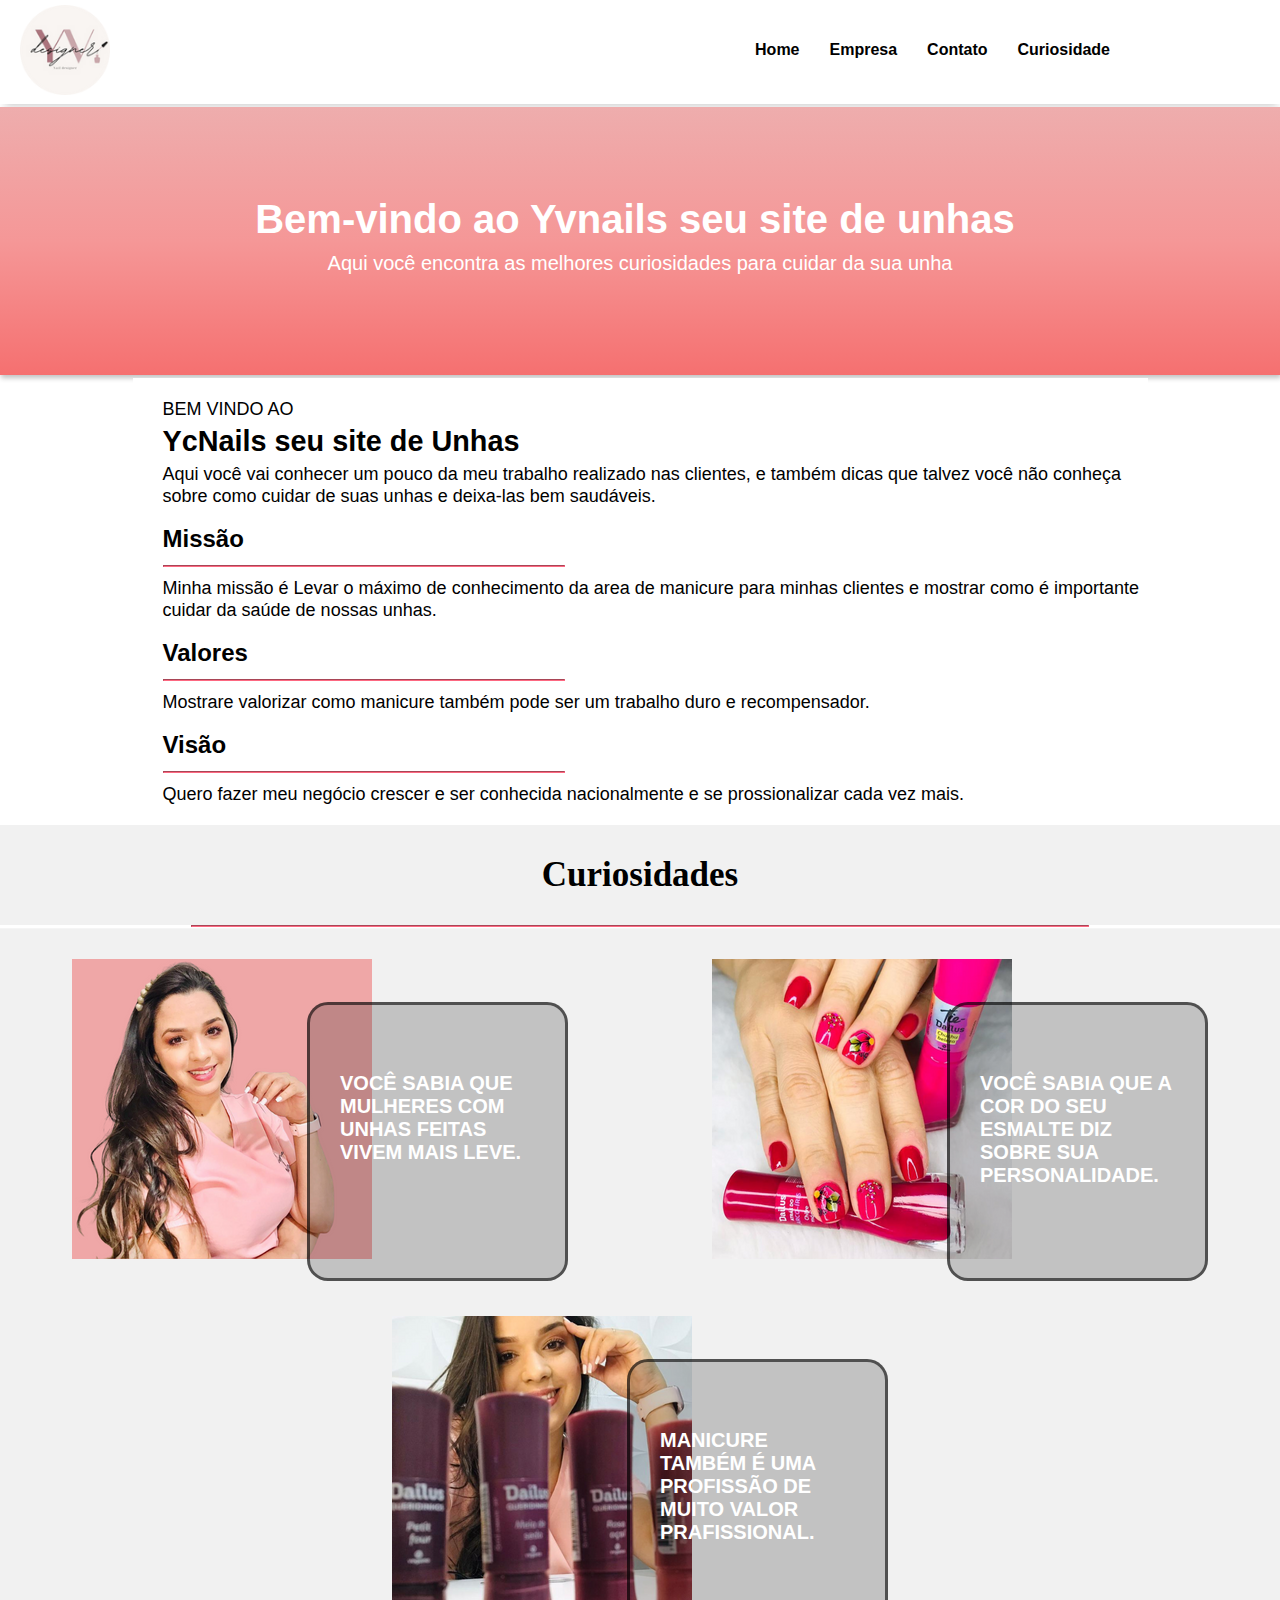
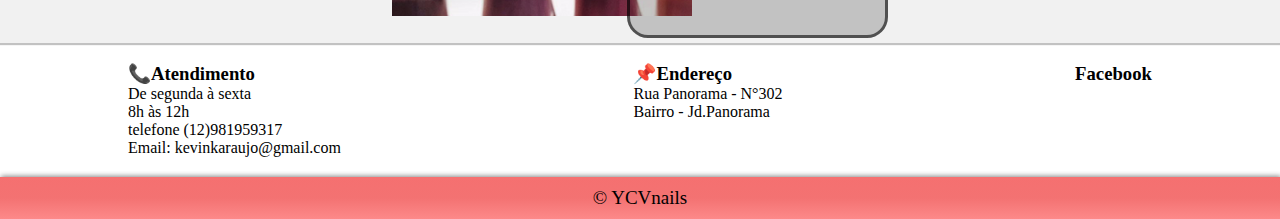
==== index.html @ c17e00fe "Correção" ====
<!DOCTYPE html>
<html lang="pt-br">
<head>
    <meta charset="UTF-8">
    <meta http-equiv="X-UA-Compatible" content="IE=edge">
    <meta name="viewport" content="width=device-width, initial-scale=1.0">
    <link rel="stylesheet" href="css/style.css">
    <link rel="shortcut icon" href="imagens/favicon.png" type="image/x-icon">
    <title>Projeto site</title>
</head>

<body>


    <nav id="menu">
        <div>
            <img src="imagens/logo.png" alt="logo" id="logo">
        </div>

        <div>
            <ul id="menu">
                <li><a href="http://">Home</a></li>
                <li><a href="http://">Empresa</a></li>
                <li><a href="http://">Contato</a></li>
                <li><a href="http://">Curiosidade</a></li>
            </ul>
        </div>
        
    </nav>

    <header>
        
        <div>
            <h1 id="tituloprincipal">Bem-vindo ao Yvnails seu site de unhas</h1>
            <p id="paragrafoprincipal">Aqui você encontra as melhores curiosidades para cuidar da sua unha</p>
        </div>


    </header>

    <main>

        <section id="boasvindas">

            <div>
                <p id="bemvindo">BEM VINDO AO</p>
                <h1 id="titulo2">YcNails seu site de Unhas</h1>
                <p class="paragrafo"> Aqui você vai conhecer um pouco da meu trabalho realizado nas clientes, e também dicas que talvez você não conheça sobre como cuidar de suas unhas e deixa-las bem saudáveis.</p>

                <h2 class="titulos">Missão</h2>
                <hr class="linha">
                <p class="paragrafo">Minha missão é Levar o máximo de conhecimento da area de manicure para minhas clientes e mostrar como é importante cuidar da saúde de nossas unhas.</p>

                <h2 class="titulos">Valores</h2>
                <hr class="linha">
                <p class="paragrafo"> Mostrare valorizar como manicure também pode ser um trabalho duro e recompensador.</p>

        
                <h2 class="titulos">Visão</h2>
                <hr class="linha">
                <p class="paragrafo">Quero fazer meu negócio crescer e ser conhecida nacionalmente e se prossionalizar cada vez mais.</p>
            </div> 
        </section> 
            
    </main>


        <h1 id="titulo3">Curiosidades</h1>
        <hr>

        <section id="section2">
            

            <div>
                <img src="imagens/foto01.png" alt="" id="imgesquerda">

                <div class="txtcoberto">
                    <a href="curiosidades.html">
                        <p class="paragrafos">VOCÊ SABIA QUE MULHERES COM UNHAS FEITAS VIVEM MAIS LEVE.</p>
                    </a>
                </div>
            </div>

            <div>
                <img src="imagens/foto02.png" alt="">
                <div class="txtcoberto">
                    <a href="curiosidades.html">
                        <p class="paragrafos">VOCÊ SABIA QUE A COR DO SEU ESMALTE DIZ SOBRE SUA PERSONALIDADE.</p>
                    </a>
                </div>
            </div>

            <div>
                <img src="imagens/foto03.png" alt="" id="imgdireita">
                <div class="txtcoberto">
                    <a href="curiosidades.html">
                        <p>MANICURE TAMBÉM É UMA PROFISSÃO DE MUITO VALOR PRAFISSIONAL.</p>
                    </a>
                </div>
            </div>

        </section>

        <section id="section03">
            <div>

                <h3>📞Atendimento</h3>
                <p>De segunda à sexta</p>
                <p>8h às 12h</p>
                <p>telefone (12)981959317</p>
                <p>Email: kevinkaraujo@gmail.com</p>

            </div>

            <div>
                <h3>📌Endereço</h3>
                <p>Rua Panorama - N°302</p>
                <p>Bairro - Jd.Panorama</p>
            </div>

            <div>
                <h3>Facebook</h3>
            </div>

        </section>

        <footer>
            <p>© YCVnails</p>

        </footer>
    
</body>
</html>
---- css/style.css ----
@charset "UFT8";

@import url('https://fonts.googleapis.com/css2?family=DM+Serif+Text&display=swap');

*{
    margin: 0px;
    padding: 0px;
}

body{
    background-color: white;
}

/*MENU*/
nav{
    display: flex;
    flex-wrap: wrap;
    justify-content: space-between;
    background-color: white;
    width: 100%;
    box-shadow: 1px 3px 8px -4px  rgba(0, 0, 0, 0.349);
    margin-bottom: 3px;
}

#menu{
    font-family: Verdana, Geneva, Tahoma, sans-serif;
    list-style: none;
    display: flex;
}

#menu ul{
    padding-right: 150px;
    padding-top: 11px;
    list-style: none;
}

#menu li a{
    font-size: 1em;
    font-weight: bold;
    text-decoration: none;
    display: block;
    padding: 30px 20px 30px 10px;
    color: black;
    
}

#menu li a:hover{
    background-color: rgb(250, 186, 196);
    transition-duration: 0.6s;
    border-radius: 6px;
}

#logo{
    margin-left: 5px;
    padding: 5px 50px 5px 15px ;
    height: 90px;
    width: auto;
}

/*CABEÇALHO*/

header{
    background-image: linear-gradient(#eeadad,#f59797,#f57070);
    font-family: Verdana, Geneva, Tahoma, sans-serif;
    box-shadow: 1px 3px 5px 0px rgba(0, 0, 0, 0.247);
    margin-top: 3px;
    padding-bottom: 100px;
    text-align: center;
}

h1#tituloprincipal{
    font-size: 40px;
    color: white;
    padding: 90px 10px 10px 0px;
}

p#paragrafoprincipal{
    font-size: 20px;
    color: white;
    padding-left: 10px;
    padding-right: 10px;
}


/*CONTEUDO PRINCIPAL(MAIN)*/

main{
    background-color: white;
    min-width: 300px;
    max-width: 1000px;
    margin:auto;
    margin-top: 3px;
    padding: 10px 0px 0px 15px;
    line-height: 1.4em;
    font-family: Arial, Helvetica, sans-serif;
    text-justify: justify;
    

}

#boasvindas{
    padding: 10px 0px 0px 0px;
}

#bemvindo{
    font-size: 18px;
    padding-left: 15px;
    padding-bottom: 10px;
}

#titulo2{
    padding-left: 15px;
    font-size: 1.8em;
}


.titulos{
    padding-bottom: 15px;
    padding-left: 15px;
}

.paragrafo{
    padding-left: 15px;
    padding-top: 10px;
    padding-bottom: 20px;
    font-size: 18px;
    font-weight: 500;
    min-width: 300px;
    max-width: 1000px;
}

.linha{
    width: 40%;
    border-color: rgb(253, 104, 129);
    margin-left: 15px;
}

/*CURIOSIDADES*/

#section2{
    background-color: rgba(211, 211, 211, 0.315);
    box-shadow: 1px 1px 1px 1px rgba(0, 0, 0, 0.24);
    margin-top: 2px;
    margin-bottom: 20px;
    display: flex;
    justify-content:space-around ;
    flex-wrap: wrap;
}

#titulo3{
    text-align: center;
    padding: 30px;
    font-size: 35px;
    background-color: rgb(211, 211, 211, 0.315);
}

hr{
    border-color: rgb(253, 104, 129);
    margin-left: 15px;
    margin-bottom: 30px;
    max-width: 70%;
    margin: auto;
}


img{
    margin: auto;
    max-width: 100%;  
    padding-top: 30px;
    padding-bottom: 80px;
    
}


.txtcoberto{
    background-color: rgba(10, 10, 10, 0.205);
    font-family: Verdana, Geneva, Tahoma, sans-serif;
    color: white;
    font-size: 20px;
    font-weight: bold;
    width: 195px;
    height: 206px;
    position: relative;
    margin-top: -341px;
    margin-left: 235px;
    margin-bottom: 5px;
    border-radius: 21px;
    border: solid rgba(0, 0, 0, 0.589);
    padding: 67px 30px 0px 30px;
}

.txtcoberto a{
    text-decoration: none;
    color: white;
}

.txtcoberto:hover{
    background-color: rgba(253, 104, 129);
    transition-duration: 0.7s;
    text-decoration: underline;
}

/*SECTION 3 - CONTAto*/

#section03{
    background-color: white;
    display: flex;
    justify-content: space-between;
    margin-top: 10px;
    margin: auto;
    max-width: 80%;

}

footer{
    background-image: linear-gradient(#f57070,#f37272,#fd8989);
    margin-top: 20px;
    text-align: center;
    padding: 10px 0px 10px 0px;
    font-size: 19px;
    box-shadow: 1px -1px 5px 0px rgba(0, 0, 0, 0.473);
}
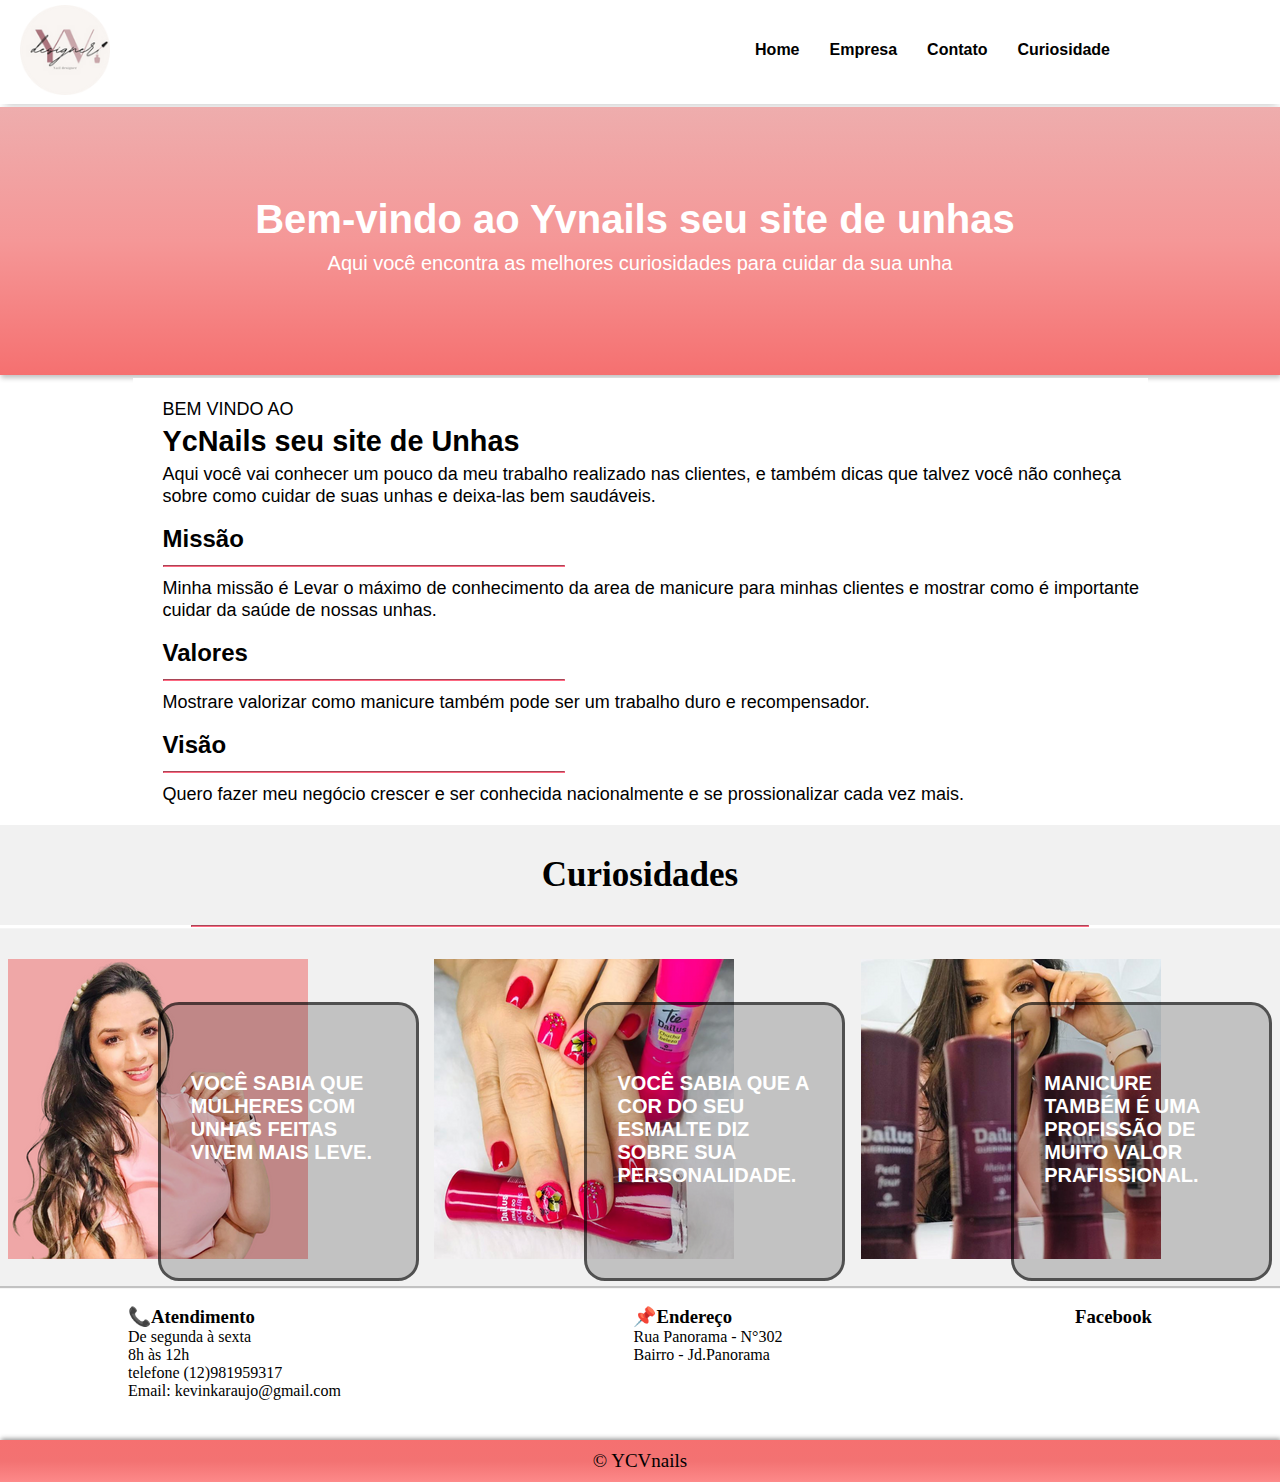
==== commit 8e527374: "Section3" ====
--- a/index.html
+++ b/index.html
@@ -102,8 +102,8 @@
         </section>
 
         <section id="section03">
-            <div>
 
+            <div class="contato">
                 <h3>📞Atendimento</h3>
                 <p>De segunda à sexta</p>
                 <p>8h às 12h</p>
@@ -112,13 +112,13 @@
 
             </div>
 
-            <div>
+            <div class="contato">
                 <h3>📌Endereço</h3>
                 <p>Rua Panorama - N°302</p>
                 <p>Bairro - Jd.Panorama</p>
             </div>
 
-            <div>
+            <div class="contato">
                 <h3>Facebook</h3>
             </div>
 
--- a/css/style.css
+++ b/css/style.css
@@ -182,7 +182,7 @@
     height: 206px;
     position: relative;
     margin-top: -341px;
-    margin-left: 235px;
+    margin-left: 150px;
     margin-bottom: 5px;
     border-radius: 21px;
     border: solid rgba(0, 0, 0, 0.589);
@@ -206,9 +206,15 @@
     background-color: white;
     display: flex;
     justify-content: space-between;
+    flex-wrap: wrap;
     margin-top: 10px;
     margin: auto;
     max-width: 80%;
+
+}
+
+.contato{
+    padding-bottom: 20px;
 
 }
 
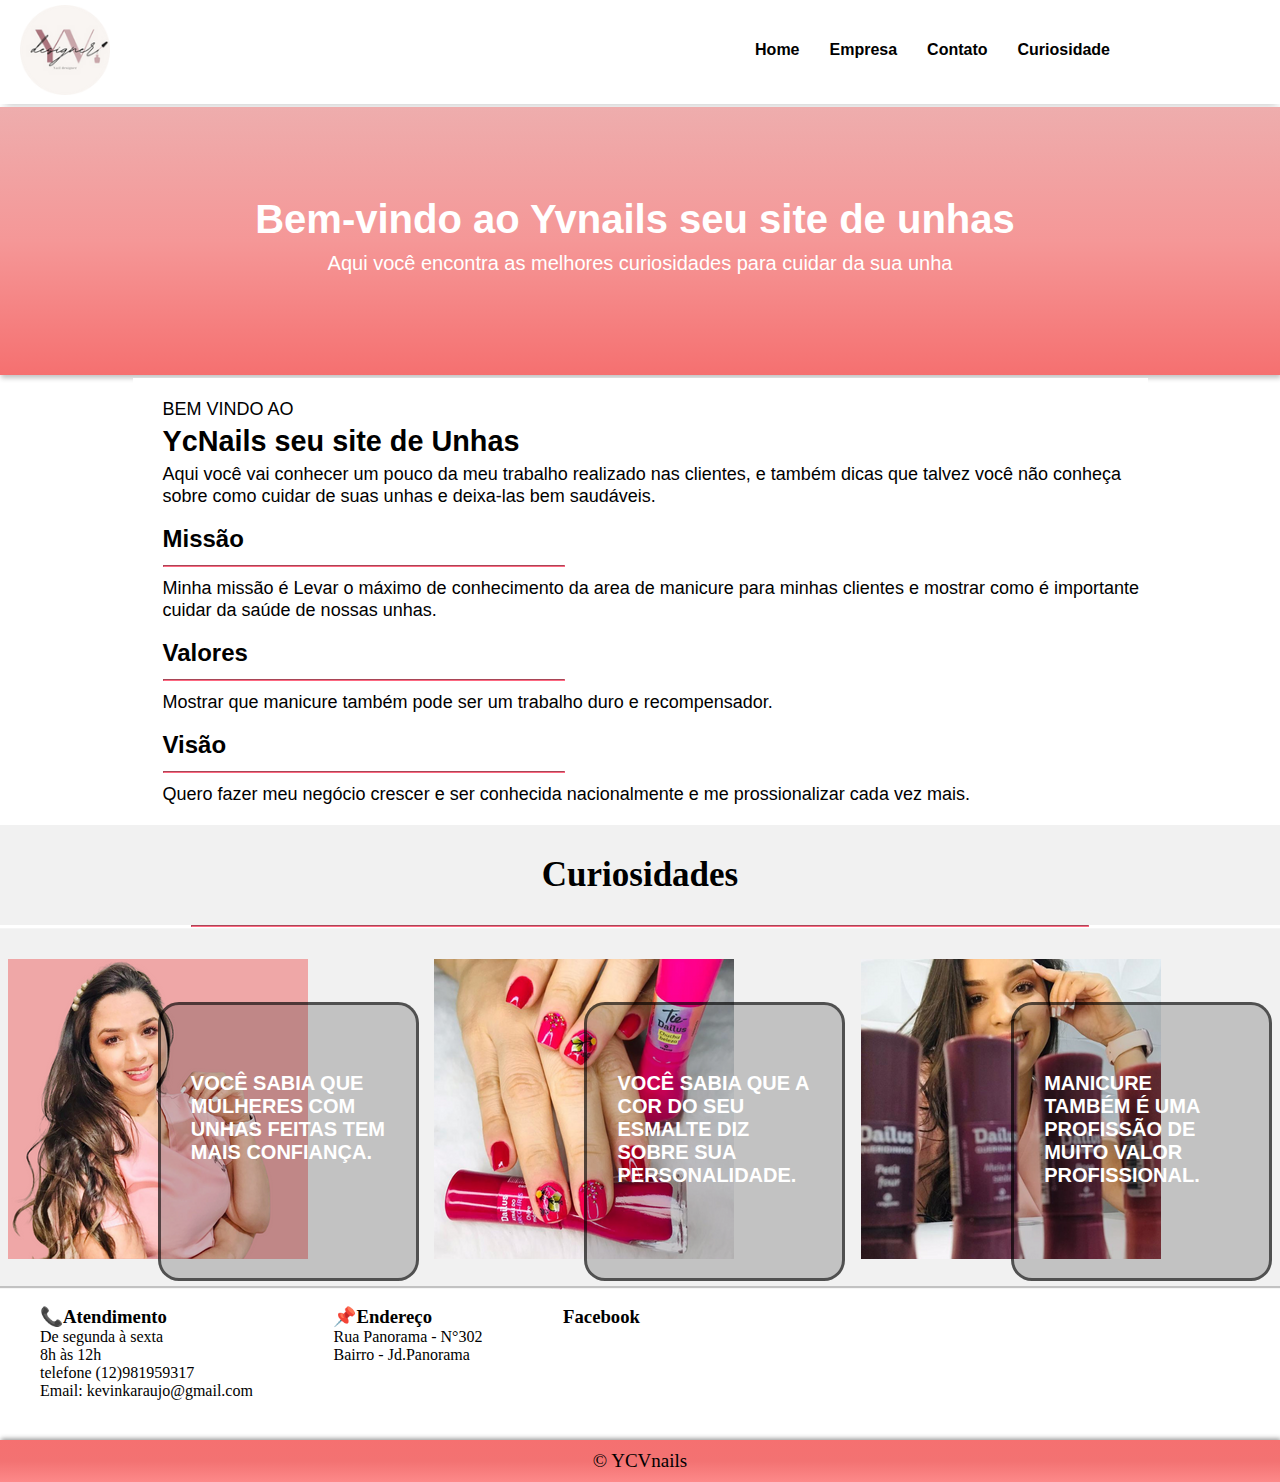
==== commit 400a0a31: "Erros de texto" ====
--- a/index.html
+++ b/index.html
@@ -53,12 +53,12 @@
 
                 <h2 class="titulos">Valores</h2>
                 <hr class="linha">
-                <p class="paragrafo"> Mostrare valorizar como manicure também pode ser um trabalho duro e recompensador.</p>
+                <p class="paragrafo"> Mostrar que manicure também pode ser um trabalho duro e recompensador.</p>
 
         
                 <h2 class="titulos">Visão</h2>
                 <hr class="linha">
-                <p class="paragrafo">Quero fazer meu negócio crescer e ser conhecida nacionalmente e se prossionalizar cada vez mais.</p>
+                <p class="paragrafo">Quero fazer meu negócio crescer e ser conhecida nacionalmente e me prossionalizar cada vez mais.</p>
             </div> 
         </section> 
             
@@ -76,7 +76,7 @@
 
                 <div class="txtcoberto">
                     <a href="curiosidades.html">
-                        <p class="paragrafos">VOCÊ SABIA QUE MULHERES COM UNHAS FEITAS VIVEM MAIS LEVE.</p>
+                        <p class="paragrafos">VOCÊ SABIA QUE MULHERES COM UNHAS FEITAS TEM MAIS CONFIANÇA.</p>
                     </a>
                 </div>
             </div>
@@ -94,7 +94,7 @@
                 <img src="imagens/foto03.png" alt="" id="imgdireita">
                 <div class="txtcoberto">
                     <a href="curiosidades.html">
-                        <p>MANICURE TAMBÉM É UMA PROFISSÃO DE MUITO VALOR PRAFISSIONAL.</p>
+                        <p>MANICURE TAMBÉM É UMA PROFISSÃO DE MUITO VALOR PROFISSIONAL.</p>
                     </a>
                 </div>
             </div>
--- a/css/style.css
+++ b/css/style.css
@@ -208,13 +208,14 @@
     justify-content: space-between;
     flex-wrap: wrap;
     margin-top: 10px;
-    margin: auto;
-    max-width: 80%;
+    padding-left: 40px;
+    max-width: 50%;
 
 }
 
 .contato{
     padding-bottom: 20px;
+    padding-right: 40px;
 
 }
 
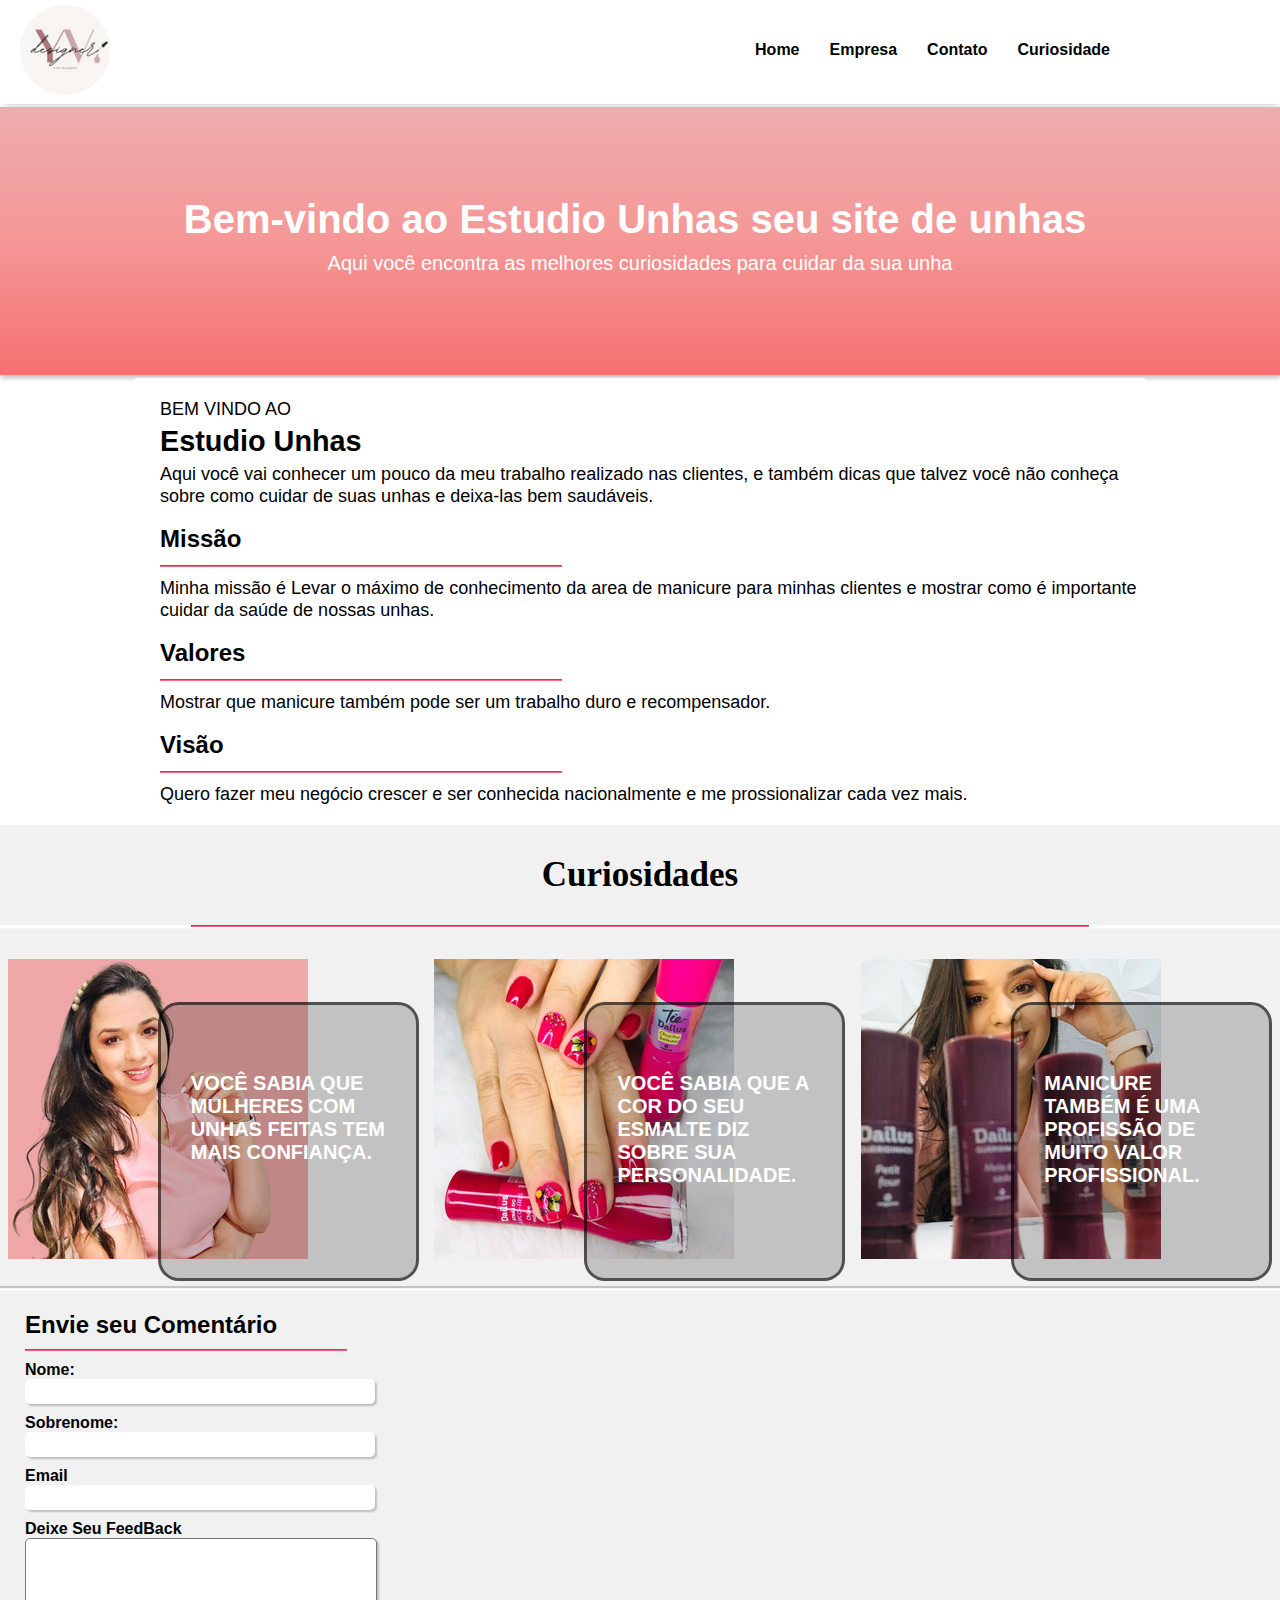
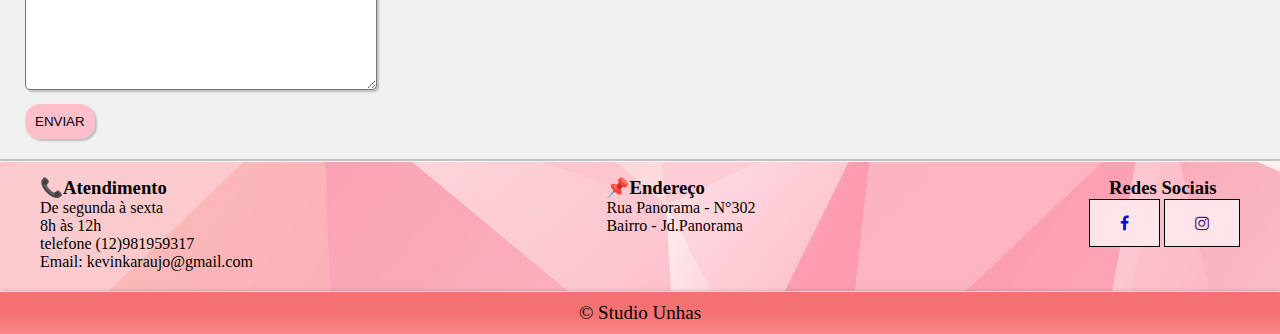
==== commit ef8ca71e: "Formulário" ====
--- a/index.html
+++ b/index.html
@@ -6,6 +6,9 @@
     <meta name="viewport" content="width=device-width, initial-scale=1.0">
     <link rel="stylesheet" href="css/style.css">
     <link rel="shortcut icon" href="imagens/favicon.png" type="image/x-icon">
+    <link rel="stylesheet" href="https://cdnjs.cloudflare.com/ajax/libs/font-awesome/4.7.0/css/font-awesome.min.css">
+  
+
     <title>Projeto site</title>
 </head>
 
@@ -31,7 +34,7 @@
     <header>
         
         <div>
-            <h1 id="tituloprincipal">Bem-vindo ao Yvnails seu site de unhas</h1>
+            <h1 id="tituloprincipal">Bem-vindo ao Estudio Unhas seu site de unhas</h1>
             <p id="paragrafoprincipal">Aqui você encontra as melhores curiosidades para cuidar da sua unha</p>
         </div>
 
@@ -44,7 +47,7 @@
 
             <div>
                 <p id="bemvindo">BEM VINDO AO</p>
-                <h1 id="titulo2">YcNails seu site de Unhas</h1>
+                <h1 id="titulo2">Estudio Unhas</h1>
                 <p class="paragrafo"> Aqui você vai conhecer um pouco da meu trabalho realizado nas clientes, e também dicas que talvez você não conheça sobre como cuidar de suas unhas e deixa-las bem saudáveis.</p>
 
                 <h2 class="titulos">Missão</h2>
@@ -101,7 +104,48 @@
 
         </section>
 
+
+        <form>
+
+                <fieldset>
+
+                    <h2 id="form">Envie seu Comentário</h1>
+                    <hr id="linhaform">
+
+                    <div class="caixas">
+                        <label for="nome" class="labels"> <strong>Nome:</strong> </label><br>
+                        <input type="text" name="nome" id="nome" required>
+                    </div>
+
+                    <div class="caixas">
+                        <label for="sobrenome" class="labels" ><strong>Sobrenome:</strong> </label> <br>
+                        <input type="text" name="sobrenome" id="sobrenome" required>
+                    </div>
+
+                    <div class="caixas">
+                        <label for="email" class="labels"><strong>Email</strong></label><br>
+                        <input type="email" name="email" id="email" required>
+                    </div>
+
+                    <div class="caixas">
+
+                        <label for="" id="labels"><strong>Deixe Seu FeedBack</strong></label><br>
+                        <textarea name="text" id="feed" cols="7" rows="10"></textarea>
+
+                    </div>
+
+                    <input type="button" value="ENVIAR" id="botao">
+                
+
+                </fieldset>
+
+
+        </form>
+
+
         <section id="section03">
+
+            
 
             <div class="contato">
                 <h3>📞Atendimento</h3>
@@ -119,13 +163,24 @@
             </div>
 
             <div class="contato">
-                <h3>Facebook</h3>
+                <h3>Redes Sociais</h3>
+                
+
+                <a href="https://www.facebook.com/yara.cristina.7" target="blank" class="fa fa-facebook" id="facebook"></a>
+                
+                <a href=""><i class="fa fa-instagram" id="instagran"></i></a>
+                    
+                </div>
+            
             </div>
+
+    
+
 
         </section>
 
         <footer>
-            <p>© YCVnails</p>
+            <p>© Studio Unhas</p>
 
         </footer>
     
--- a/css/style.css
+++ b/css/style.css
@@ -1,6 +1,7 @@
 @charset "UFT8";
 
 @import url('https://fonts.googleapis.com/css2?family=DM+Serif+Text&display=swap');
+
 
 *{
     margin: 0px;
@@ -90,7 +91,7 @@
     max-width: 1000px;
     margin:auto;
     margin-top: 3px;
-    padding: 10px 0px 0px 15px;
+    padding: 10px 0px 0px 10px;
     line-height: 1.4em;
     font-family: Arial, Helvetica, sans-serif;
     text-justify: justify;
@@ -203,13 +204,14 @@
 /*SECTION 3 - CONTAto*/
 
 #section03{
-    background-color: white;
+    background-image: url("../imagens/fundo.png");
     display: flex;
     justify-content: space-between;
     flex-wrap: wrap;
-    margin-top: 10px;
     padding-left: 40px;
-    max-width: 50%;
+    max-width: 1000%;
+    margin-top: 3px;
+    padding-top: 15px;
 
 }
 
@@ -219,15 +221,117 @@
 
 }
 
+/*FORMULARIO*/
+
+
+h2#form{
+    font-family: Verdana, Geneva, Tahoma, sans-serif;
+    text-align: left;
+    padding: 20px 0px 10px 25px;
+}
+
+#linhaform{
+    border-color: rgb(253, 104, 129);
+    width: 25%;
+    border-color: rgb(253, 104, 129);
+    margin-left: 25px;
+}
+
+fieldset{
+    margin-top: -15px;
+    font-family: Verdana, Geneva, Tahoma, sans-serif;
+    background-color: rgba(211, 211, 211, 0.315);
+    border: none;
+    box-shadow: 1px 1px 1px 1px rgba(0, 0, 0, 0.24);
+   
+
+}
+
+.caixas{
+    margin: auto;
+    width: 100%;
+    padding-left: 25px;
+    padding-top: 10px;
+    padding-right: 0%;
+    
+}
+
+input#nome, input#sobrenome, input#email{
+    height: 25px;
+    width: 350px;
+    border: none;
+    border-radius: 5px;
+    box-shadow: 2px 2px 2px rgba(0, 0, 0, 0.212);
+    margin: auto;
+}
+textarea{
+    margin: auto;
+    width: 350px;
+    border-radius: 5px;
+    box-shadow: 2px 2px 2px rgba(0, 0, 0, 0.212);
+}
+
+input#nome:focus, input#sobrenome:focus, input#email:focus, textarea:focus{
+    background-color: #fff1f1;
+
+}
+
+#botao:hover{
+    background-color: rgba(253, 104, 129)
+
+}
+
+
+/*RODAPE*/
+
 footer{
     background-image: linear-gradient(#f57070,#f37272,#fd8989);
-    margin-top: 20px;
+    margin-top: 1px;
     text-align: center;
     padding: 10px 0px 10px 0px;
     font-size: 19px;
-    box-shadow: 1px -1px 5px 0px rgba(0, 0, 0, 0.473);
-}
-
-
-
-
+    box-shadow: 1px 1px 5px 0px rgba(0, 0, 0, 0.473);
+}
+
+#botao{
+    padding: 10px;
+    margin-left: 25px;
+    margin-bottom: 20px;
+    margin-top: 10px;
+    background-color: pink;
+    border-radius: 15px;
+    box-shadow: 2px 2px 2px rgba(0, 0, 0, 0.212);
+    border: none;
+}
+
+#facebook{
+    background-color: rgb(253, 229, 233);
+    margin-left: -20px;
+    padding: 15px 30px 15px 30px;
+    border: 1px solid black;
+    list-style: none;
+    text-decoration: none;
+}
+
+#facebook:hover{
+    background-color: rgb(255, 137, 156);
+
+}
+
+#instagran{
+    background-color: rgb(253, 229, 233);
+    padding: 15px 30px 15px 30px;
+    border: 1px solid black;
+}
+
+#instagran:hover{
+    background-color: rgb(255, 137, 156);
+
+}
+
+
+
+
+
+
+
